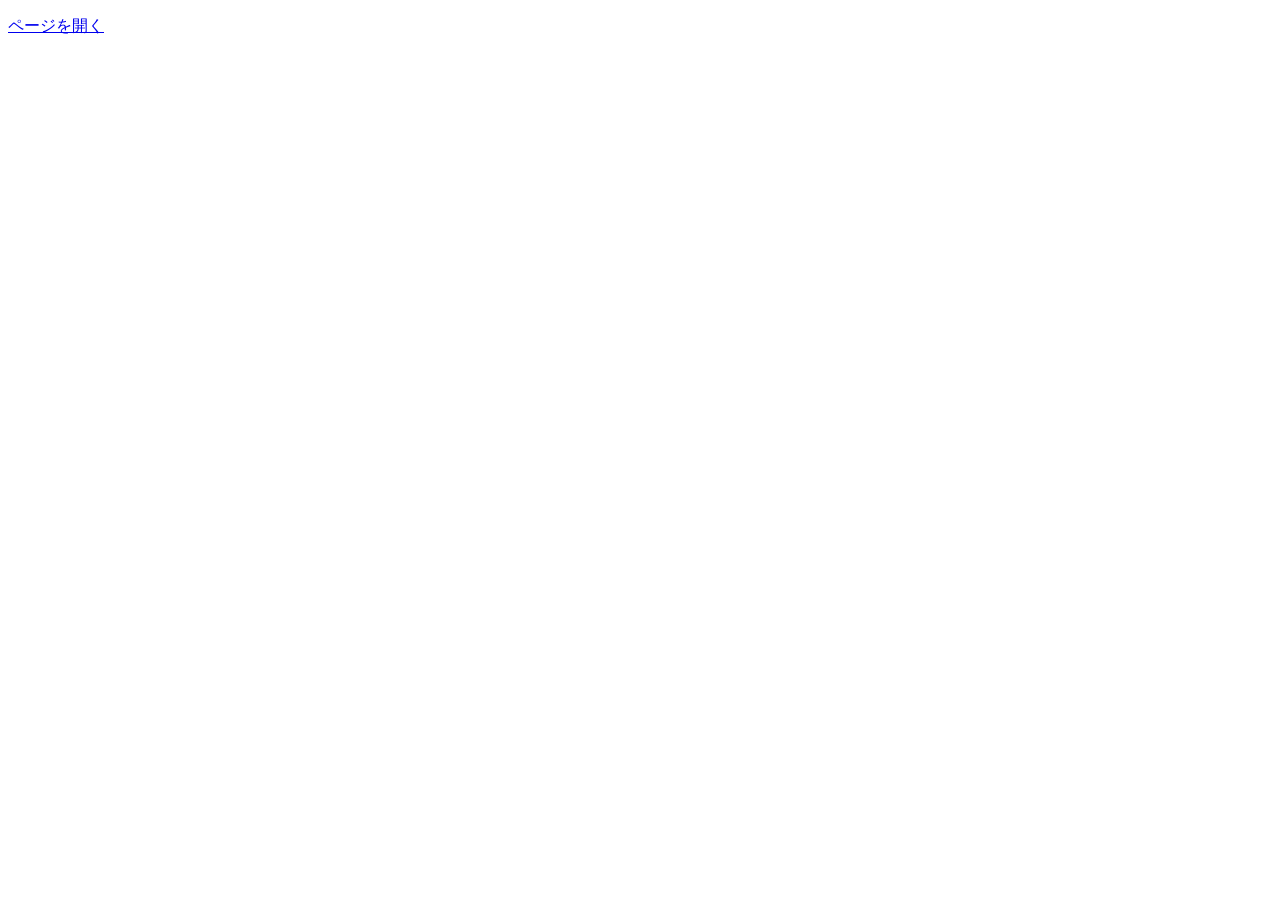
==== index.html @ 20e208f2 "kadai" ====
<!DOCTYPE html>
<html lang="ja">
<head>
  <meta charset="UTF-8">
  <meta name="viewport" content="width=device-width, initial-scale=1.0">
  <title>リダイレクト中</title>
</head>
<body>
  <p><a href="JS22-05-IH12A-21-ﾌｧｰﾙﾙ･ｲﾙﾌｧﾇﾙ･ｲﾏﾝ/index.html">ページを開く</a></p>
</html>
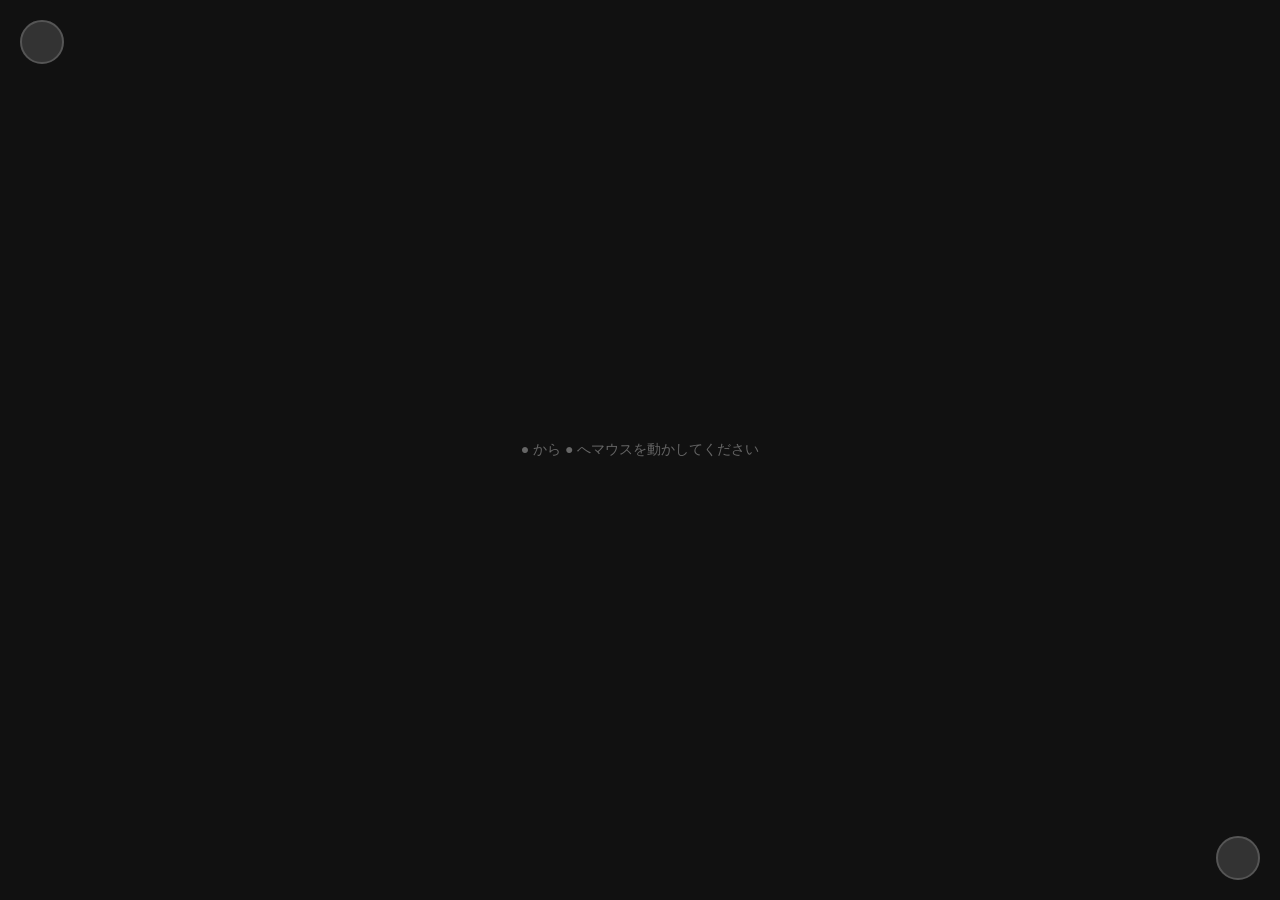
==== commit 66db6731: "kakurelink" ====
--- a/index.html
+++ b/index.html
@@ -4,7 +4,113 @@
   <meta charset="UTF-8">
   <meta name="viewport" content="width=device-width, initial-scale=1.0">
   <title>リダイレクト中</title>
+  <style>
+    body {
+      margin: 0;
+      height: 100vh;
+      overflow: hidden;
+      background: #111;
+      font-family: sans-serif;
+    }
+    #start {
+      position: absolute;
+      top: 20px;
+      left: 20px;
+      width: 40px;
+      height: 40px;
+      border-radius: 50%;
+      background: #333;
+      border: 2px solid #555;
+    }
+    #goal {
+      position: absolute;
+      bottom: 20px;
+      right: 20px;
+      width: 40px;
+      height: 40px;
+      border-radius: 50%;
+      background: #333;
+      border: 2px solid #555;
+    }
+    #goal.active {
+      background: #0a0;
+      border-color: #0f0;
+      box-shadow: 0 0 20px #0f0;
+    }
+    #hint {
+      position: absolute;
+      top: 50%;
+      left: 50%;
+      transform: translate(-50%, -50%);
+      color: #666;
+      font-size: 14px;
+      pointer-events: none;
+    }
+    #link {
+      position: absolute;
+      top: 50%;
+      left: 50%;
+      transform: translate(-50%, -50%);
+      display: none;
+    }
+    #link.show {
+      display: block;
+    }
+    #link a {
+      color: #0f0;
+      font-size: 20px;
+      text-decoration: none;
+    }
+    #link a:hover {
+      text-decoration: underline;
+    }
+  </style>
 </head>
 <body>
-  <p><a href="JS22-05-IH12A-21-ﾌｧｰﾙﾙ･ｲﾙﾌｧﾇﾙ･ｲﾏﾝ/index.html">ページを開く</a></p>
+  <div id="start"></div>
+  <div id="goal"></div>
+  <div id="hint">● から ● へマウスを動かしてください</div>
+  <div id="link">
+    <p><a href="JS22-05-IH12A-21-ﾌｧｰﾙﾙ･ｲﾙﾌｧﾇﾙ･ｲﾏﾝ/index.html">ページを開く</a></p>
+  </div>
+
+  <script>
+    const start = document.getElementById('start');
+    const goal = document.getElementById('goal');
+    const link = document.getElementById('link');
+    const hint = document.getElementById('hint');
+
+    let dragging = false;
+    let reached = false;
+
+    start.addEventListener('mousedown', () => {
+      dragging = true;
+      start.style.background = '#555';
+    });
+
+    document.addEventListener('mousemove', (e) => {
+      if (!dragging || reached) return;
+
+      const r = goal.getBoundingClientRect();
+      const cx = r.left + r.width / 2;
+      const cy = r.top + r.height / 2;
+      const dist = Math.hypot(e.clientX - cx, e.clientY - cy);
+
+      if (dist < 40) {
+        goal.classList.add('active');
+        reached = true;
+        dragging = false;
+        hint.style.display = 'none';
+        link.classList.add('show');
+      }
+    });
+
+    document.addEventListener('mouseup', () => {
+      if (!reached) {
+        dragging = false;
+        start.style.background = '#333';
+      }
+    });
+  </script>
+</body>
 </html>
